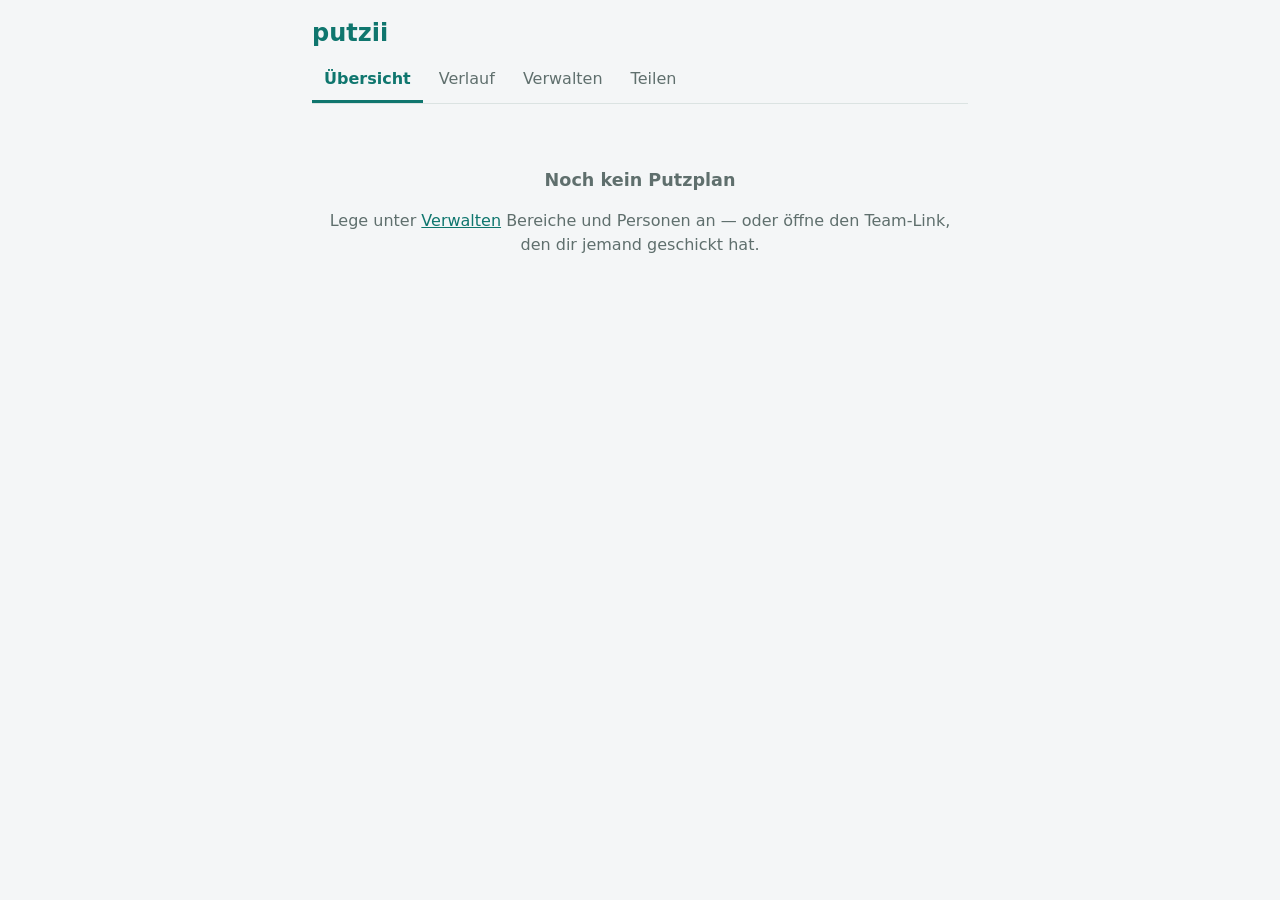
==== index.html @ 392797bd "feat: initial release — serverless cleaning-schedule PWA Areas with cleaning intervals, traffic-ligh" ====
<!doctype html>
<!-- SPDX-License-Identifier: GPL-3.0-or-later -->
<html lang="de">
  <head>
    <meta charset="utf-8" />
    <meta name="viewport" content="width=device-width, initial-scale=1, viewport-fit=cover" />
    <meta
      name="description"
      content="putzii — minimaler Putzplan. Kein Backend, kein Server: geteilt per Link, Check-in per QR, alles lokal."
    />
    <meta name="theme-color" content="#0f766e" />
    <meta name="color-scheme" content="dark light" />
    <meta name="mobile-web-app-capable" content="yes" />
    <meta name="apple-mobile-web-app-capable" content="yes" />
    <meta name="apple-mobile-web-app-title" content="putzii" />
    <meta name="referrer" content="no-referrer" />
    <meta name="robots" content="noindex, nofollow" />
    <meta
      http-equiv="Content-Security-Policy"
      content="default-src 'self'; script-src 'self'; style-src 'self' 'unsafe-inline'; img-src 'self' data: blob:; connect-src 'none'; manifest-src 'self'; worker-src 'self'; base-uri 'self'; form-action 'none';"
    />
    <title>putzii – Putzplan</title>
    <link rel="icon" type="image/svg+xml" href="favicon.svg" />
    <link rel="manifest" href="manifest.json" />
    <link rel="stylesheet" href="style.css" />
    <link rel="stylesheet" href="print.css" media="print" />
  </head>
  <body>
    <header class="app-header">
      <h1><a href="#uebersicht" class="brand">putzii</a></h1>
      <button id="btn-share-header" class="btn btn-primary btn-small" hidden>
        Update teilen<span id="share-badge-count" class="badge" hidden></span>
      </button>
    </header>

    <div id="banner-pending" class="banner" hidden>
      <span id="banner-pending-text"></span>
      <a id="banner-pending-link" class="btn btn-primary btn-small" href="c.html">Jetzt eintragen →</a>
    </div>

    <nav class="tabs" aria-label="Hauptnavigation">
      <a href="#uebersicht" data-route="uebersicht">Übersicht</a>
      <a href="#verlauf" data-route="verlauf">Verlauf</a>
      <a href="#verwalten" data-route="verwalten" data-hide-in-view-mode>Verwalten</a>
      <a href="#teilen" data-route="teilen">Teilen</a>
    </nav>

    <main>
      <section id="view-uebersicht" hidden>
        <div id="cards-container" class="cards"></div>
        <div id="empty-uebersicht" class="empty-state" hidden>
          <h2>Noch kein Putzplan</h2>
          <p>
            Lege unter <a href="#verwalten">Verwalten</a> Bereiche und Personen an —
            oder öffne den Team-Link, den dir jemand geschickt hat.
          </p>
        </div>
      </section>

      <section id="view-verlauf" hidden>
        <div class="filter-row">
          <label for="filter-area">Bereich:</label>
          <select id="filter-area"><option value="">Alle</option></select>
        </div>
        <ul id="history-list" class="history"></ul>
        <p id="empty-verlauf" class="empty-state" hidden>Noch keine Einträge.</p>
      </section>

      <section id="view-verwalten" hidden>
        <h2>Plan</h2>
        <div class="form-row">
          <label for="plan-name" class="sr-only">Plan-Name</label>
          <input id="plan-name" type="text" maxlength="40" placeholder="Plan-Name, z. B. WG Hauptstraße" />
          <button id="btn-plan-rename" class="btn">Umbenennen</button>
        </div>
        <div id="plan-switcher" class="form-row" hidden>
          <label for="plan-select">Aktiver Plan:</label>
          <select id="plan-select"></select>
        </div>
        <p id="clock-warning" class="warn" hidden></p>

        <h2>Bereiche</h2>
        <ul id="area-list" class="manage-list"></ul>
        <div class="form-row">
          <label for="new-area-name" class="sr-only">Neuer Bereich</label>
          <input id="new-area-name" type="text" maxlength="40" placeholder="z. B. Küche" />
          <label for="new-area-interval" class="sr-only">Intervall in Tagen</label>
          <input id="new-area-interval" type="number" min="1" max="365" value="7" title="Intervall in Tagen" />
          <button id="btn-area-add" class="btn btn-primary">+ Bereich</button>
        </div>

        <h2>Personen</h2>
        <ul id="people-list" class="manage-list"></ul>
        <div class="form-row">
          <label for="new-person-name" class="sr-only">Neue Person</label>
          <input id="new-person-name" type="text" maxlength="40" placeholder="Name" />
          <button id="btn-person-add" class="btn btn-primary">+ Person</button>
        </div>

        <h2>Neuer Plan</h2>
        <div class="form-row">
          <button id="btn-plan-create" class="btn">Weiteren Plan anlegen</button>
        </div>
      </section>

      <section id="view-teilen" hidden>
        <h2>Teilen</h2>
        <p id="share-stats" class="muted"></p>
        <div class="share-actions">
          <button id="btn-share-team" class="btn btn-primary">Team-Link teilen</button>
          <button id="btn-share-view" class="btn">Nur-Ansicht-Link teilen</button>
          <button id="btn-share-qr" class="btn">Team-Link als QR</button>
        </div>
        <div id="share-qr-wrap" class="qr-wrap" hidden>
          <canvas id="share-qr-canvas"></canvas>
          <p id="share-qr-note" class="muted"></p>
        </div>
        <textarea id="share-fallback" class="share-fallback" readonly hidden rows="4"></textarea>

        <h2>Datei</h2>
        <div class="share-actions">
          <button id="btn-export-file" class="btn">Plan als Datei exportieren</button>
          <label class="btn file-label" for="import-file">Datei importieren<input id="import-file" type="file" accept="application/json,.json" hidden /></label>
        </div>
        <div id="import-preview" class="banner" hidden>
          <span id="import-preview-text"></span>
          <button id="btn-import-apply" class="btn btn-primary btn-small">Übernehmen</button>
          <button id="btn-import-cancel" class="btn btn-small">Abbrechen</button>
        </div>

        <h2>QR-Codes für die Bereiche</h2>
        <p class="muted">Zum Aufhängen vor Ort — scannen öffnet den Check-in.</p>
        <div class="share-actions">
          <a href="#qr" class="btn">QR-Druckbogen öffnen</a>
        </div>

        <div class="honesty-note">
          <strong>Wer den Link hat, hat den Plan.</strong> Alle Bereiche, alle Namen, der
          geteilte Verlauf — und kann Einträge hinzufügen und den Link weitergeben. Es gibt
          keine Anmeldung: Der Nur-Ansicht-Link blendet nur die Verwaltung aus, er ist kein
          Schutz. Teile den Link nur mit deinem Team.
        </div>
      </section>

      <section id="view-qr" hidden>
        <div class="no-print form-row">
          <button id="btn-print" class="btn btn-primary">Drucken</button>
          <a href="#teilen" class="btn">Zurück</a>
        </div>
        <div id="qr-sheet" class="qr-sheet"></div>
      </section>
    </main>

    <div id="toast" class="toast" role="status" aria-live="polite" hidden></div>

    <noscript><p class="empty-state">putzii braucht JavaScript — es gibt keinen Server, alles passiert lokal im Browser.</p></noscript>

    <script src="qrcodegen.js"></script>
    <script src="helpers.js"></script>
    <script src="store.js"></script>
    <script src="model.js"></script>
    <script src="share.js"></script>
    <script src="router.js"></script>
    <script src="ui-views.js"></script>
    <script src="ui-manage.js"></script>
    <script src="ui-share.js"></script>
    <script src="app.js"></script>
    <script src="self-check.js"></script>
    <script src="sw-register.js"></script>
  </body>
</html>
---- style.css ----
/* SPDX-License-Identifier: GPL-3.0-or-later */

:root {
  --bg: #f4f6f7;
  --card: #ffffff;
  --text: #14201f;
  --muted: #5f6f6d;
  --border: #dbe3e2;
  --accent: #0f766e;
  --accent-text: #ffffff;
  --ok: #16a34a;
  --soon: #d97706;
  --overdue: #dc2626;
  --warn-bg: #fef3c7;
  --warn-text: #92400e;
  --banner-bg: #e0f2f1;
}

@media (prefers-color-scheme: dark) {
  :root {
    --bg: #101615;
    --card: #1a2322;
    --text: #e4ecea;
    --muted: #93a5a2;
    --border: #2b3736;
    --accent: #14b8a6;
    --accent-text: #04211d;
    --warn-bg: #3b2f14;
    --warn-text: #fcd34d;
    --banner-bg: #14302d;
  }
}

* {
  box-sizing: border-box;
}

/* Author display values (flex etc.) would otherwise beat the UA's [hidden]
   rule — the JS toggles visibility exclusively via the hidden attribute. */
[hidden] {
  display: none !important;
}

html {
  font-family: system-ui, -apple-system, sans-serif;
}

body {
  margin: 0 auto;
  max-width: 680px;
  background: var(--bg);
  color: var(--text);
  line-height: 1.45;
  /* viewport-fit=cover is set, so notched devices need the inset padding too. */
  padding: 0 max(12px, env(safe-area-inset-left)) env(safe-area-inset-bottom)
    max(12px, env(safe-area-inset-right));
}

.app-header {
  display: flex;
  align-items: center;
  justify-content: space-between;
  gap: 12px;
  padding-top: max(10px, env(safe-area-inset-top));
}

.app-header h1 {
  margin: 6px 0;
  font-size: 1.5rem;
}

.brand {
  color: var(--accent);
  text-decoration: none;
}

h2 {
  font-size: 1.1rem;
  margin: 22px 0 8px;
}

a {
  color: var(--accent);
}

.sr-only {
  position: absolute;
  width: 1px;
  height: 1px;
  overflow: hidden;
  clip: rect(0 0 0 0);
  white-space: nowrap;
}

/* --- navigation --- */

.tabs {
  display: flex;
  gap: 4px;
  border-bottom: 1px solid var(--border);
  margin-bottom: 12px;
  overflow-x: auto;
}

.tabs a {
  padding: 10px 12px;
  min-height: 44px;
  display: flex;
  align-items: center;
  text-decoration: none;
  color: var(--muted);
  border-bottom: 3px solid transparent;
  white-space: nowrap;
  touch-action: manipulation;
}

.tabs a.active {
  color: var(--accent);
  border-bottom-color: var(--accent);
  font-weight: 600;
}

/* --- buttons & forms --- */

.btn {
  display: inline-flex;
  align-items: center;
  justify-content: center;
  gap: 8px;
  min-height: 44px;
  padding: 8px 16px;
  border: 1px solid var(--border);
  border-radius: 10px;
  background: var(--card);
  color: var(--text);
  font-size: 1rem;
  cursor: pointer;
  text-decoration: none;
  touch-action: manipulation;
}

.btn-primary {
  background: var(--accent);
  border-color: var(--accent);
  color: var(--accent-text);
  font-weight: 600;
}

.btn-small {
  min-height: 36px;
  padding: 4px 12px;
  font-size: 0.9rem;
}

.btn-danger {
  color: var(--overdue);
}

.btn:disabled {
  opacity: 0.5;
  cursor: default;
}

.badge {
  background: var(--accent-text);
  color: var(--accent);
  border-radius: 999px;
  padding: 1px 8px;
  font-size: 0.8rem;
  font-weight: 700;
}

input[type="text"],
input[type="number"],
select,
textarea {
  min-height: 44px;
  padding: 8px 10px;
  border: 1px solid var(--border);
  border-radius: 10px;
  background: var(--card);
  color: var(--text);
  font-size: 1rem;
}

input[type="number"] {
  width: 5.5em;
}

.form-row,
.filter-row,
.share-actions {
  display: flex;
  flex-wrap: wrap;
  align-items: center;
  gap: 8px;
  margin: 10px 0;
}

.form-row input[type="text"] {
  flex: 1;
  min-width: 140px;
}

.file-label {
  position: relative;
}

/* --- dashboard cards --- */

.cards {
  display: grid;
  gap: 10px;
}

.card {
  background: var(--card);
  border: 1px solid var(--border);
  border-left: 6px solid var(--muted);
  border-radius: 12px;
  padding: 12px 14px;
  display: flex;
  align-items: center;
  justify-content: space-between;
  gap: 10px;
}

.card.status-ok {
  border-left-color: var(--ok);
}

.card.status-soon {
  border-left-color: var(--soon);
}

.card.status-overdue {
  border-left-color: var(--overdue);
}

.card .area-name {
  font-size: 1.15rem;
  font-weight: 600;
  margin: 0 0 2px;
}

.card .due-line {
  margin: 0;
  font-weight: 600;
}

.status-ok .due-line {
  color: var(--ok);
}

.status-soon .due-line {
  color: var(--soon);
}

.status-overdue .due-line {
  color: var(--overdue);
}

.card .last-line {
  margin: 2px 0 0;
  color: var(--muted);
  font-size: 0.9rem;
}

/* --- history --- */

.history {
  list-style: none;
  margin: 0;
  padding: 0;
}

.history li {
  display: flex;
  justify-content: space-between;
  gap: 10px;
  padding: 10px 4px;
  border-bottom: 1px solid var(--border);
}

.history .who {
  font-weight: 600;
}

.history .when {
  color: var(--muted);
  white-space: nowrap;
}

.history .multi {
  color: var(--muted);
  font-size: 0.85rem;
}

.history .deleted-area {
  color: var(--muted);
}

/* --- manage lists --- */

.manage-list {
  list-style: none;
  margin: 0;
  padding: 0;
}

.manage-list li {
  display: flex;
  align-items: center;
  gap: 8px;
  padding: 6px 0;
  border-bottom: 1px solid var(--border);
}

.manage-list .grow {
  flex: 1;
}

.manage-list .muted {
  font-size: 0.9rem;
}

/* --- check-in page --- */

.checkin-card {
  background: var(--card);
  border: 1px solid var(--border);
  border-radius: 14px;
  padding: 18px;
  margin-top: 12px;
}

.checkin-card h2 {
  margin: 0 0 4px;
  font-size: 1.5rem;
}

.person-grid {
  display: grid;
  grid-template-columns: repeat(auto-fill, minmax(130px, 1fr));
  gap: 8px;
  margin: 14px 0;
}

.person-grid .btn.selected {
  border-color: var(--accent);
  outline: 2px solid var(--accent);
  font-weight: 700;
}

.big-confirm {
  width: 100%;
  font-size: 1.15rem;
  min-height: 54px;
  margin-top: 10px;
}

.result-check {
  font-size: 2.2rem;
  color: var(--ok);
  margin: 0;
}

.undo-bar {
  position: relative;
  overflow: hidden;
}

/* --- misc --- */

.banner {
  display: flex;
  flex-wrap: wrap;
  align-items: center;
  gap: 10px;
  background: var(--banner-bg);
  border: 1px solid var(--border);
  border-radius: 12px;
  padding: 10px 14px;
  margin: 10px 0;
}

.warn {
  background: var(--warn-bg);
  color: var(--warn-text);
  border-radius: 10px;
  padding: 8px 12px;
}

.muted {
  color: var(--muted);
}

.empty-state {
  text-align: center;
  color: var(--muted);
  padding: 30px 10px;
}

.honesty-note {
  margin: 26px 0 14px;
  padding: 12px 14px;
  border: 1px dashed var(--border);
  border-radius: 12px;
  color: var(--muted);
  font-size: 0.92rem;
}

.share-fallback {
  width: 100%;
  font-family: ui-monospace, "SF Mono", Monaco, monospace;
  font-size: 0.8rem;
}

.qr-wrap {
  text-align: center;
  margin: 14px 0;
}

.qr-wrap canvas {
  max-width: min(360px, 100%);
  height: auto;
  background: #fff;
  border-radius: 8px;
}

.toast {
  position: fixed;
  left: 50%;
  bottom: max(16px, env(safe-area-inset-bottom));
  transform: translateX(-50%);
  z-index: 9999;
  padding: 10px 16px;
  border-radius: 10px;
  background: rgba(20, 20, 20, 0.92);
  color: #fff;
  font-size: 0.95rem;
  box-shadow: 0 4px 16px rgba(0, 0, 0, 0.35);
  display: flex;
  gap: 12px;
  align-items: center;
  max-width: 90vw;
}

.toast .btn {
  min-height: 32px;
  padding: 2px 10px;
}

/* --- QR sheet (screen preview; print layout lives in print.css) --- */

.qr-sheet {
  display: grid;
  grid-template-columns: repeat(2, 1fr);
  gap: 14px;
}

.qr-tile {
  border: 1px dashed var(--border);
  border-radius: 10px;
  padding: 12px;
  text-align: center;
  background: var(--card);
}

.qr-tile canvas {
  width: 40mm;
  height: 40mm;
  image-rendering: pixelated;
  background: #fff;
}

.qr-tile .tile-area {
  font-weight: 700;
  margin: 6px 0 0;
}

.qr-tile .tile-plan {
  color: var(--muted);
  font-size: 0.8rem;
  margin: 0;
}

@media (max-width: 640px) {
  .form-row .btn,
  .share-actions .btn {
    flex: 1 1 auto;
  }
}
---- print.css ----
/* SPDX-License-Identifier: GPL-3.0-or-later */
/* Print layout for the QR sheet: 2×4 tiles per A4, everything else hidden. */

@page {
  size: A4 portrait;
  margin: 12mm;
}

body {
  background: #fff;
  color: #000;
  max-width: none;
  padding: 0;
}

.app-header,
.tabs,
.toast,
.banner,
.no-print,
#view-uebersicht,
#view-verlauf,
#view-verwalten,
#view-teilen {
  display: none !important;
}

#view-qr {
  display: block !important;
}

.qr-sheet {
  display: grid;
  grid-template-columns: repeat(2, 1fr);
  gap: 6mm;
}

.qr-tile {
  border: 0.3mm dashed #999; /* cut lines */
  border-radius: 0;
  padding: 5mm;
  text-align: center;
  background: #fff;
  break-inside: avoid;
}

.qr-tile canvas {
  width: 40mm;
  height: 40mm;
}

.qr-tile .tile-area {
  font-weight: 700;
  font-size: 14pt;
  margin: 2mm 0 0;
}

.qr-tile .tile-plan {
  color: #555;
  font-size: 9pt;
  margin: 0;
}
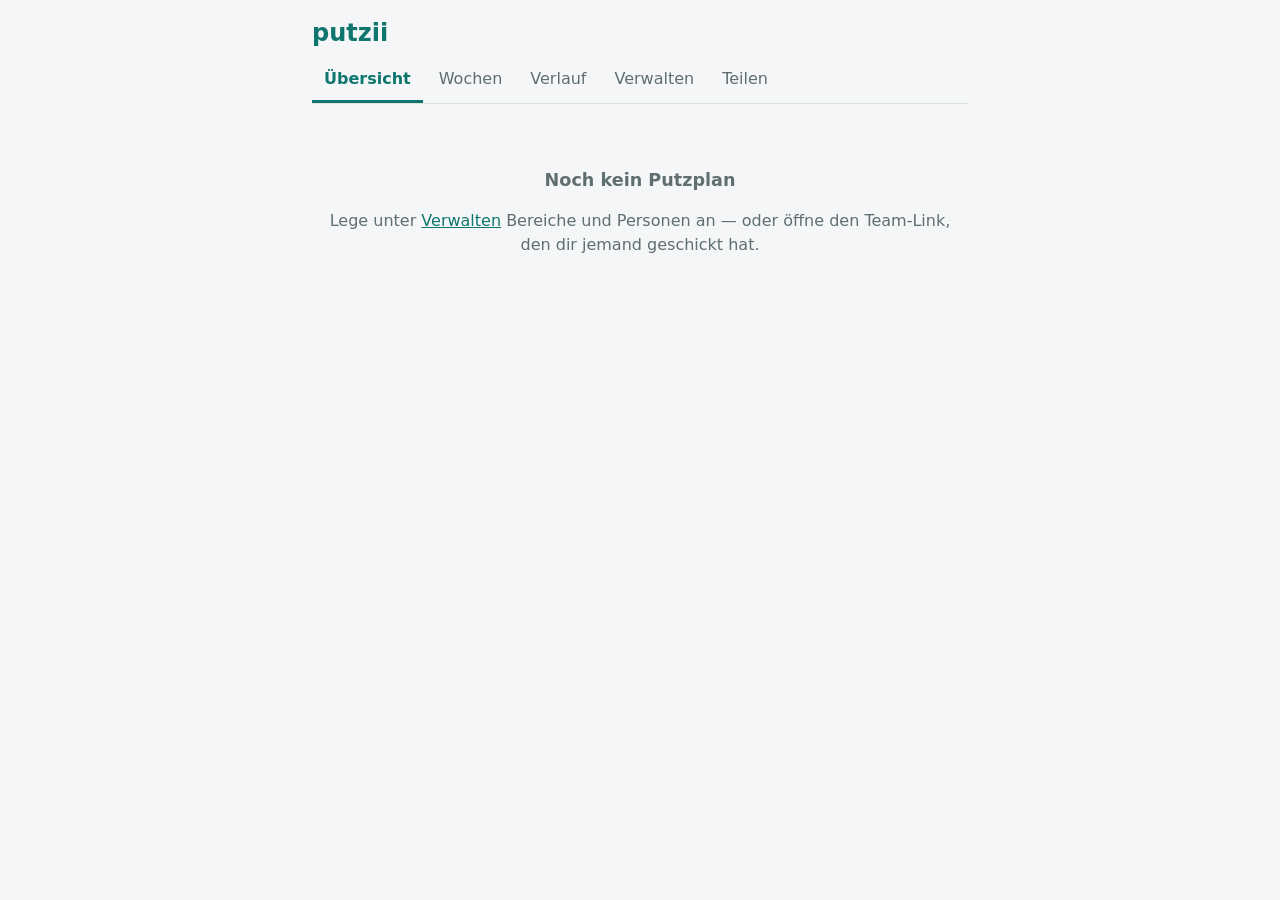
==== commit 68f95ff8: "feat: calendar-week duty plan (Wochen tab) Cleaning is now planned per ISO calendar week: an endless" ====
--- a/index.html
+++ b/index.html
@@ -40,6 +40,7 @@
 
     <nav class="tabs" aria-label="Hauptnavigation">
       <a href="#uebersicht" data-route="uebersicht">Übersicht</a>
+      <a href="#wochen" data-route="wochen">Wochen</a>
       <a href="#verlauf" data-route="verlauf">Verlauf</a>
       <a href="#verwalten" data-route="verwalten" data-hide-in-view-mode>Verwalten</a>
       <a href="#teilen" data-route="teilen">Teilen</a>
@@ -55,6 +56,11 @@
             oder öffne den Team-Link, den dir jemand geschickt hat.
           </p>
         </div>
+      </section>
+
+      <section id="view-wochen" hidden>
+        <ul id="weeks-list" class="weeks-list"></ul>
+        <button id="weeks-more" class="btn weeks-more" type="button">Mehr Wochen</button>
       </section>
 
       <section id="view-verlauf" hidden>
@@ -161,6 +167,7 @@
     <script src="model.js"></script>
     <script src="share.js"></script>
     <script src="router.js"></script>
+    <script src="ui-weeks.js"></script>
     <script src="ui-views.js"></script>
     <script src="ui-manage.js"></script>
     <script src="ui-share.js"></script>
--- a/style.css
+++ b/style.css
@@ -370,6 +370,203 @@
   overflow: hidden;
 }
 
+/* --- weeks (KW duty plan) --- */
+
+.weeks-list {
+  list-style: none;
+  margin: 0;
+  padding: 0;
+  display: grid;
+  gap: 10px;
+}
+
+.week-row {
+  background: var(--card);
+  border: 1px solid var(--border);
+  border-radius: 12px;
+  padding: 10px 12px;
+}
+
+.week-row.week-current {
+  border-left: 6px solid var(--accent);
+}
+
+.week-head {
+  display: flex;
+  flex-wrap: wrap;
+  align-items: baseline;
+  gap: 8px;
+  margin-bottom: 8px;
+}
+
+.week-kw {
+  font-weight: 700;
+}
+
+.week-range {
+  color: var(--muted);
+}
+
+.week-summary {
+  flex-basis: 100%;
+  font-size: 0.9rem;
+}
+
+.week-strip {
+  display: grid;
+  grid-template-columns: repeat(7, 1fr);
+  gap: 2px;
+}
+
+.day-cell {
+  display: flex;
+  flex-direction: column;
+  align-items: center;
+  justify-content: center;
+  gap: 1px;
+  min-height: 52px;
+  padding: 4px 0;
+  border: 1px solid var(--border);
+  border-radius: 8px;
+  background: var(--card);
+  color: var(--text);
+  font-size: 0.8rem;
+  cursor: pointer;
+  touch-action: manipulation;
+}
+
+/* View mode disables cells but must keep full contrast — it is information,
+   not a greyed-out control. */
+.day-cell:disabled {
+  cursor: default;
+  opacity: 1;
+}
+
+.day-cell .day-dow {
+  color: var(--muted);
+  font-size: 0.7rem;
+}
+
+.day-cell .day-num {
+  font-weight: 600;
+}
+
+.day-cell .day-mark {
+  font-size: 0.75rem;
+  min-height: 1em;
+}
+
+.state-planned {
+  border-color: var(--accent);
+  outline: 1px solid var(--accent);
+}
+
+.state-partial {
+  border-color: var(--soon);
+  outline: 1px solid var(--soon);
+}
+
+.state-partial .day-mark {
+  color: var(--soon);
+  font-weight: 700;
+}
+
+.state-done {
+  background: var(--accent);
+  border-color: var(--accent);
+  color: var(--accent-text);
+}
+
+.state-done .day-dow {
+  color: var(--accent-text);
+  opacity: 0.8;
+}
+
+.state-extra .day-mark {
+  color: var(--muted);
+}
+
+.day-editor {
+  margin-top: 8px;
+  border-top: 1px solid var(--border);
+  padding-top: 8px;
+}
+
+.day-editor-title {
+  margin: 0 0 6px;
+  font-weight: 600;
+}
+
+.chips {
+  display: flex;
+  flex-wrap: wrap;
+  gap: 6px;
+  align-items: center;
+}
+
+.chip-wrap {
+  display: inline-flex;
+  align-items: center;
+  gap: 4px;
+}
+
+.chip {
+  min-height: 36px;
+  padding: 4px 10px;
+  border: 1px solid var(--border);
+  border-radius: 999px;
+  background: var(--card);
+  color: var(--text);
+  cursor: pointer;
+  touch-action: manipulation;
+}
+
+.chip.selected {
+  border-color: var(--accent);
+  outline: 1px solid var(--accent);
+  font-weight: 600;
+}
+
+.slot-person {
+  min-height: 36px;
+  padding: 2px 6px;
+}
+
+.day-editor-actions {
+  display: flex;
+  gap: 8px;
+  margin-top: 8px;
+}
+
+.weeks-more {
+  width: 100%;
+  margin-top: 10px;
+}
+
+.week-card {
+  display: block;
+  cursor: pointer;
+}
+
+.week-card-head {
+  margin: 0 0 4px;
+}
+
+.week-card-tasks {
+  list-style: none;
+  margin: 4px 0;
+  padding: 0;
+}
+
+.week-card-tasks li {
+  padding: 1px 0;
+}
+
+.week-card .week-strip {
+  margin-top: 8px;
+  pointer-events: none;
+}
+
 /* --- misc --- */
 
 .banner {
--- a/print.css
+++ b/print.css
@@ -19,6 +19,7 @@
 .banner,
 .no-print,
 #view-uebersicht,
+#view-wochen,
 #view-verlauf,
 #view-verwalten,
 #view-teilen {
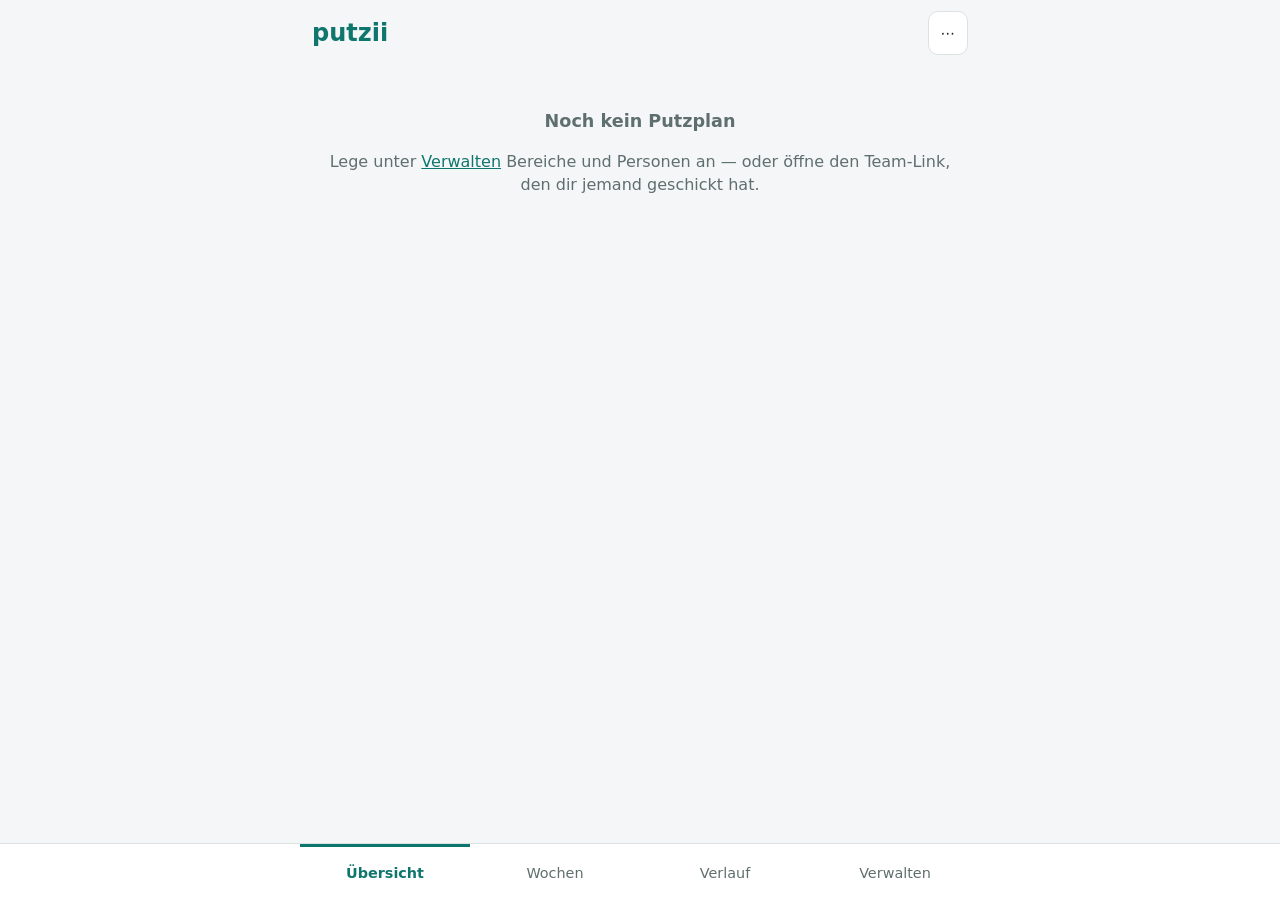
==== commit 82ab8dd7: "feat(ui): bottom nav, header split, touch targets, pressed states Fixed bottom tab bar (4 tabs, thum" ====
--- a/index.html
+++ b/index.html
@@ -8,7 +8,8 @@
       name="description"
       content="putzii — minimaler Putzplan. Kein Backend, kein Server: geteilt per Link, Check-in per QR, alles lokal."
     />
-    <meta name="theme-color" content="#0f766e" />
+    <meta name="theme-color" media="(prefers-color-scheme: light)" content="#0f766e" />
+    <meta name="theme-color" media="(prefers-color-scheme: dark)" content="#101615" />
     <meta name="color-scheme" content="dark light" />
     <meta name="mobile-web-app-capable" content="yes" />
     <meta name="apple-mobile-web-app-capable" content="yes" />
@@ -17,7 +18,7 @@
     <meta name="robots" content="noindex, nofollow" />
     <meta
       http-equiv="Content-Security-Policy"
-      content="default-src 'self'; script-src 'self'; style-src 'self' 'unsafe-inline'; img-src 'self' data: blob:; connect-src 'none'; manifest-src 'self'; worker-src 'self'; base-uri 'self'; form-action 'none';"
+      content="default-src 'self'; script-src 'self'; style-src 'self' 'unsafe-inline'; img-src 'self' data: blob:; connect-src 'self' https://api.github.com https://*.github.io; manifest-src 'self'; worker-src 'self'; base-uri 'self'; form-action 'none';"
     />
     <title>putzii – Putzplan</title>
     <link rel="icon" type="image/svg+xml" href="favicon.svg" />
@@ -28,9 +29,15 @@
   <body>
     <header class="app-header">
       <h1><a href="#uebersicht" class="brand">putzii</a></h1>
-      <button id="btn-share-header" class="btn btn-primary btn-small" hidden>
-        Update teilen<span id="share-badge-count" class="badge" hidden></span>
-      </button>
+      <div class="header-actions">
+        <button id="btn-share-header" class="btn btn-primary btn-small" hidden>
+          Update teilen<span id="share-badge-count" class="badge" hidden></span>
+        </button>
+        <!-- Always visible: the only path to Teilen on a fresh install
+             (share button stays hidden until the plan has data) and in
+             view mode — never hide it. -->
+        <a id="link-teilen" class="btn btn-small" href="#teilen" aria-label="Teilen, QR und Daten">⋯</a>
+      </div>
     </header>
 
     <div id="banner-pending" class="banner" hidden>
@@ -43,7 +50,6 @@
       <a href="#wochen" data-route="wochen">Wochen</a>
       <a href="#verlauf" data-route="verlauf">Verlauf</a>
       <a href="#verwalten" data-route="verwalten" data-hide-in-view-mode>Verwalten</a>
-      <a href="#teilen" data-route="teilen">Teilen</a>
     </nav>
 
     <main>
@@ -91,7 +97,7 @@
           <label for="new-area-name" class="sr-only">Neuer Bereich</label>
           <input id="new-area-name" type="text" maxlength="40" placeholder="z. B. Küche" />
           <label for="new-area-interval" class="sr-only">Intervall in Tagen</label>
-          <input id="new-area-interval" type="number" min="1" max="365" value="7" title="Intervall in Tagen" />
+          <input id="new-area-interval" type="number" inputmode="numeric" autocomplete="off" min="1" max="365" value="7" title="Intervall in Tagen" />
           <button id="btn-area-add" class="btn btn-primary">+ Bereich</button>
         </div>
 
@@ -107,9 +113,28 @@
         <div class="form-row">
           <button id="btn-plan-create" class="btn">Weiteren Plan anlegen</button>
         </div>
+
+        <h2>Teilen &amp; Daten</h2>
+        <div class="form-row">
+          <a class="btn" href="#teilen">Teilen, QR &amp; Daten →</a>
+        </div>
       </section>
 
       <section id="view-teilen" hidden>
+        <h2>Automatisch synchron (Drop)</h2>
+        <p id="drop-status" class="muted"></p>
+        <div class="share-actions">
+          <button id="btn-drop-sync" class="btn" hidden>Jetzt synchronisieren</button>
+          <button id="btn-drop-disconnect" class="btn" hidden>Drop trennen</button>
+        </div>
+        <div class="honesty-note">
+          <strong>Wer deinen Zugangs-Link hat, kann alles.</strong> Den ganzen Plan lesen —
+          auch die Vergangenheit — und unter jedem Namen eintragen (nachvollziehbar im
+          Protokoll). Der Link ist dein Schlüssel: nur persönlich weitergeben, wie einen
+          Wohnungsschlüssel. Links teilen weiter wie bisher — der Drop ist nur der
+          Briefkasten, der nie schläft.
+        </div>
+
         <h2>Teilen</h2>
         <p id="share-stats" class="muted"></p>
         <div class="share-actions">
@@ -166,6 +191,9 @@
     <script src="store.js"></script>
     <script src="model.js"></script>
     <script src="share.js"></script>
+    <script src="dropcrypto.js"></script>
+    <script src="drop.js"></script>
+    <script src="sync.js"></script>
     <script src="router.js"></script>
     <script src="ui-weeks.js"></script>
     <script src="ui-views.js"></script>
--- a/style.css
+++ b/style.css
@@ -14,6 +14,8 @@
   --warn-bg: #fef3c7;
   --warn-text: #92400e;
   --banner-bg: #e0f2f1;
+  --navbar-h: 56px;
+  --pressed: rgba(0, 0, 0, 0.1);
 }
 
 @media (prefers-color-scheme: dark) {
@@ -28,6 +30,7 @@
     --warn-bg: #3b2f14;
     --warn-text: #fcd34d;
     --banner-bg: #14302d;
+    --pressed: rgba(255, 255, 255, 0.12);
   }
 }
 
@@ -54,6 +57,8 @@
   /* viewport-fit=cover is set, so notched devices need the inset padding too. */
   padding: 0 max(12px, env(safe-area-inset-left)) env(safe-area-inset-bottom)
     max(12px, env(safe-area-inset-right));
+  /* the :active pressed state below is the tap feedback */
+  -webkit-tap-highlight-color: transparent;
 }
 
 .app-header {
@@ -72,6 +77,12 @@
 .brand {
   color: var(--accent);
   text-decoration: none;
+}
+
+.header-actions {
+  display: flex;
+  align-items: center;
+  gap: 8px;
 }
 
 h2 {
@@ -92,32 +103,54 @@
   white-space: nowrap;
 }
 
-/* --- navigation --- */
+/* --- navigation: fixed bottom bar (thumb zone) --- */
 
 .tabs {
-  display: flex;
-  gap: 4px;
-  border-bottom: 1px solid var(--border);
-  margin-bottom: 12px;
-  overflow-x: auto;
+  position: fixed;
+  left: 0;
+  right: 0;
+  bottom: 0;
+  z-index: 50;
+  display: flex;
+  justify-content: center;
+  background: var(--card);
+  border-top: 1px solid var(--border);
+  padding-bottom: env(safe-area-inset-bottom);
+  padding-left: env(safe-area-inset-left);
+  padding-right: env(safe-area-inset-right);
 }
 
 .tabs a {
+  flex: 1 1 0;
+  max-width: 170px;
   padding: 10px 12px;
-  min-height: 44px;
-  display: flex;
-  align-items: center;
+  min-height: var(--navbar-h);
+  display: flex;
+  align-items: center;
+  justify-content: center;
   text-decoration: none;
   color: var(--muted);
-  border-bottom: 3px solid transparent;
+  border-top: 3px solid transparent;
   white-space: nowrap;
+  font-size: 0.9rem;
   touch-action: manipulation;
 }
 
 .tabs a.active {
   color: var(--accent);
-  border-bottom-color: var(--accent);
-  font-weight: 600;
+  border-top-color: var(--accent);
+  font-weight: 600;
+}
+
+/* Clearance for the fixed bar — sibling combinators keep c.html (no .tabs)
+   unaffected. The main padding also keeps #weeks-more (IntersectionObserver
+   sentinel) from sitting permanently occluded-but-intersecting under the bar. */
+.tabs ~ main {
+  padding-bottom: calc(var(--navbar-h) + 16px + env(safe-area-inset-bottom));
+}
+
+.tabs ~ .toast {
+  bottom: calc(var(--navbar-h) + 12px + env(safe-area-inset-bottom));
 }
 
 /* --- buttons & forms --- */
@@ -146,9 +179,10 @@
   font-weight: 600;
 }
 
+/* Smaller type/padding than .btn, but never a smaller touch target. */
 .btn-small {
-  min-height: 36px;
-  padding: 4px 12px;
+  min-height: 44px;
+  padding: 6px 12px;
   font-size: 0.9rem;
 }
 
@@ -418,13 +452,16 @@
   gap: 2px;
 }
 
+/* Documented touch-target exception: 7 columns in a 320px viewport leave
+   ~40px of WIDTH per cell (7 x 44 = 308 > 296 content px) — a 44px-wide
+   calendar cell is geometrically impossible here, so the height compensates. */
 .day-cell {
   display: flex;
   flex-direction: column;
   align-items: center;
   justify-content: center;
   gap: 1px;
-  min-height: 52px;
+  min-height: 56px;
   padding: 4px 0;
   border: 1px solid var(--border);
   border-radius: 8px;
@@ -504,15 +541,9 @@
   align-items: center;
 }
 
-.chip-wrap {
-  display: inline-flex;
-  align-items: center;
-  gap: 4px;
-}
-
 .chip {
-  min-height: 36px;
-  padding: 4px 10px;
+  min-height: 44px;
+  padding: 8px 14px;
   border: 1px solid var(--border);
   border-radius: 999px;
   background: var(--card);
@@ -527,9 +558,26 @@
   font-weight: 600;
 }
 
-.slot-person {
-  min-height: 36px;
-  padding: 2px 6px;
+/* one row per slot in the day editor: area label + person chips */
+.slot-row {
+  display: grid;
+  gap: 4px;
+  margin-top: 10px;
+}
+
+.slot-row-label {
+  font-weight: 600;
+  font-size: 0.9rem;
+}
+
+.slot-people {
+  display: flex;
+  flex-wrap: wrap;
+  gap: 6px;
+}
+
+.day-editor:focus {
+  outline: none;
 }
 
 .day-editor-actions {
@@ -644,8 +692,8 @@
 }
 
 .toast .btn {
-  min-height: 32px;
-  padding: 2px 10px;
+  min-height: 44px;
+  padding: 4px 14px;
 }
 
 /* --- QR sheet (screen preview; print layout lives in print.css) --- */
@@ -682,6 +730,18 @@
   margin: 0;
 }
 
+/* --- pressed states: the tap feedback (tap-highlight is disabled on body).
+   An inset overlay instead of transform — no layout shift, works on top of
+   .btn-primary's accent fill. --- */
+
+.btn:active:not(:disabled),
+.chip:active,
+.day-cell:active:not(:disabled),
+.tabs a:active,
+.week-card:active {
+  box-shadow: inset 0 0 0 999px var(--pressed);
+}
+
 @media (max-width: 640px) {
   .form-row .btn,
   .share-actions .btn {
